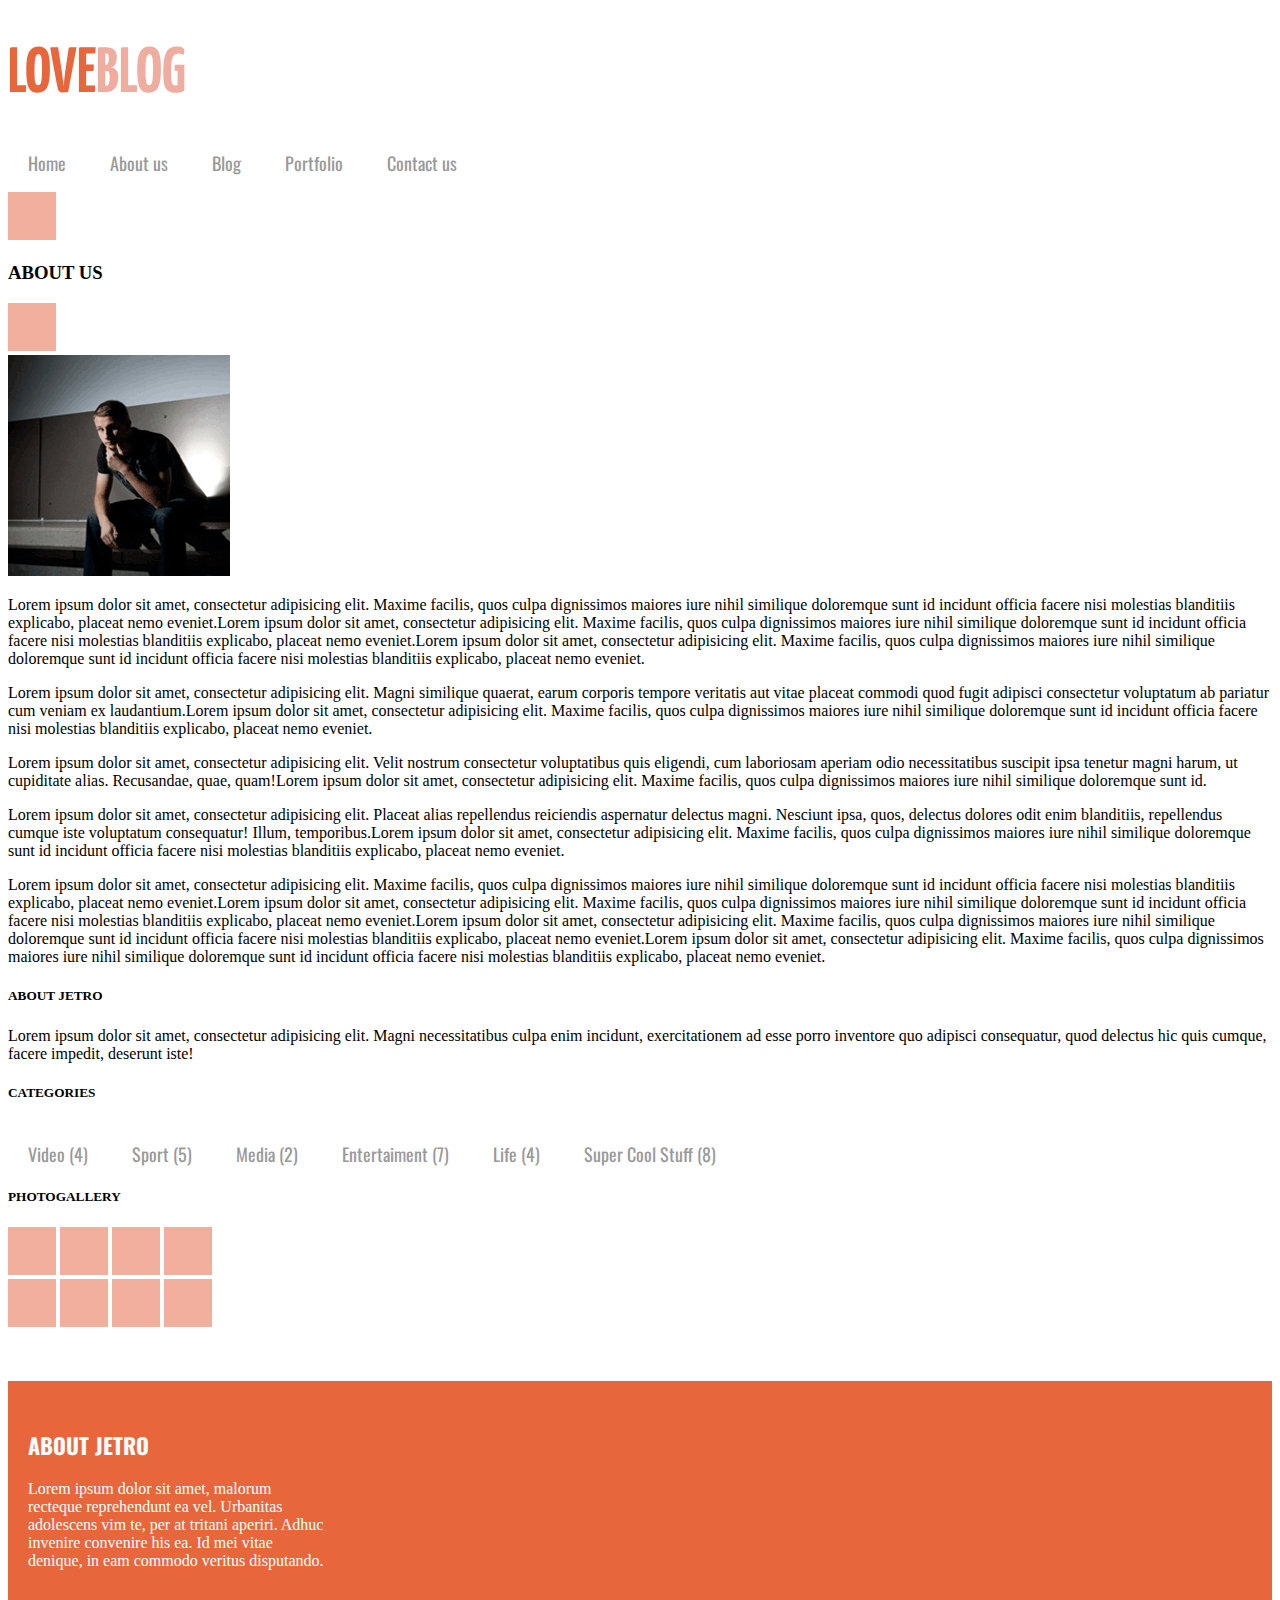
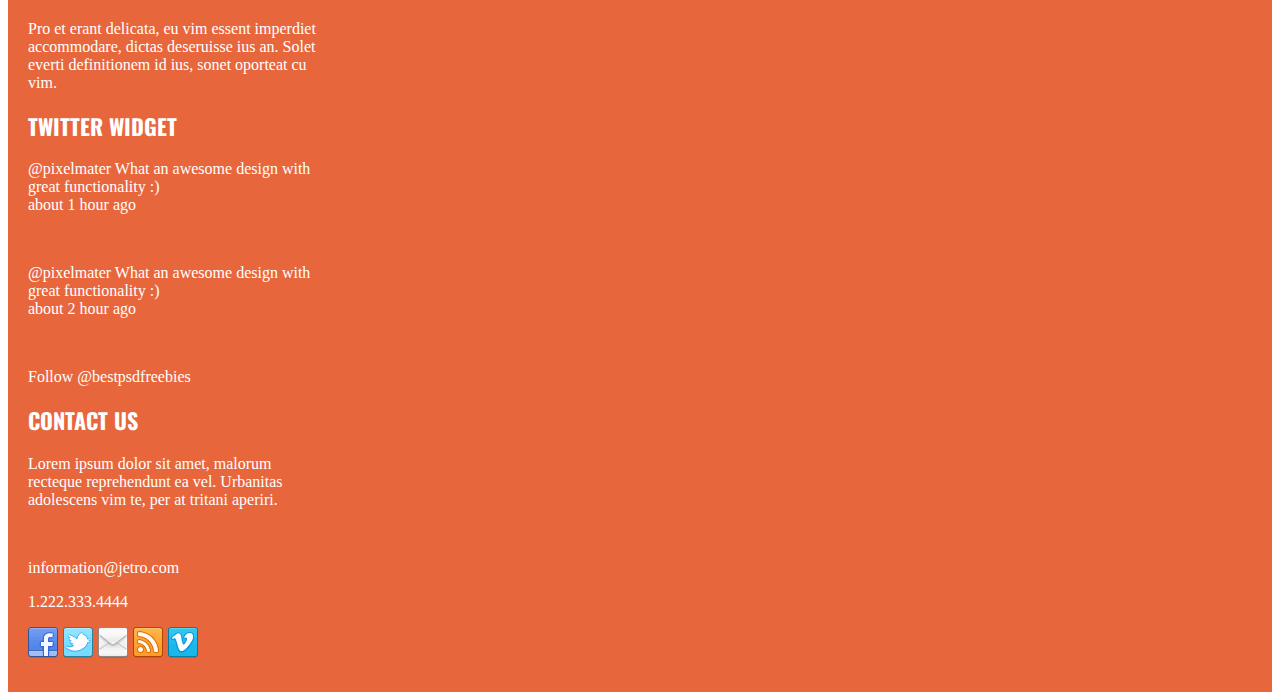
==== about.html @ ab78d2b1 "Html completo de about us" ====
<!DOCTYPE html>
<html lang="en">
<head>
	<title>Welcome to my site</title>
	<meta http-equiv="Content-Type" content="text/html; charset=utf-8" />
	<meta name="viewport" content="width=device-width, initial-scale=1.0">
	<link rel="stylesheet" href="path/to/font-awesome/css/font-awesome.min.css">
	<link href="css/style.css" rel="stylesheet" media="screen">
    <link href='http://fonts.googleapis.com/css?family=Open+Sans+Condensed:300|Playfair+Display:400italic' rel='stylesheet' type='text/css'>
    <link href='https://fonts.googleapis.com/css?family=Oswald:400,700,300' rel='stylesheet' type='text/css'>
    <link href='https://fonts.googleapis.com/css?family=Yanone+Kaffeesatz:400,700,300,200' rel='stylesheet' type='text/css'>
    <link rel="stylesheet" href="https://maxcdn.bootstrapcdn.com/bootstrap/3.3.6/css/bootstrap.min.css" integrity="sha384-1q8mTJOASx8j1Au+a5WDVnPi2lkFfwwEAa8hDDdjZlpLegxhjVME1fgjWPGmkzs7" crossorigin="anonymous">
    <link rel="stylesheet" href="path/to/font-awesome/css/font-awesome.min.css">
    <link rel="stylesheet" href="css/style.css">
</head>
<body>
    <header class="header_area">
            <div class="container">
                <div class="row">
                    <div class="fix header">
                        <div class="col-md-4">
                            <div class="logo fix floatleft">
                                <a href="#"><h1>LOVE<span>BLOG</span></h1></a>
                            </div>
                        </div>
                        <div class="col-md-8">
                            <div class="mainmenu floatright pull-right">
                                <ul id="nav">
                                    <li><a href="index.html" class="active">Home</a></li>
                                    <li><a href="single.html">About us</a></li>
                                    <li><a href="blog.html">Blog</a></li>
                                    <li><a href="portfolio.html">Portfolio</a></li>
                                    <li><a href="contact.html">Contact us</a></li>
                                </ul>
                            </div>
                        </div>
                    </div>
                </div>
            </div>
        </header>
        <section>
            <div class="container">
                <div class="row">
                    <div class="col-md-12">
                        <img src="images/galley_photo.png" alt="">
                        <h3>ABOUT US</h3>
                        <img src="images/galley_photo.png" alt="">
                    </div>
                </div>
                <div class="row">
                    <div class="col-md-9">
                        <div class="row">
                            <div class="col-md-5">
                                <img src="images/author.png" alt="">
                            </div>
                            <div class="col-md-7">
                                <p>Lorem ipsum dolor sit amet, consectetur adipisicing elit. Maxime facilis, quos culpa dignissimos maiores iure nihil similique doloremque sunt id incidunt officia facere nisi molestias blanditiis explicabo, placeat nemo eveniet.Lorem ipsum dolor sit amet, consectetur adipisicing elit. Maxime facilis, quos culpa dignissimos maiores iure nihil similique doloremque sunt id incidunt officia facere nisi molestias blanditiis explicabo, placeat nemo eveniet.Lorem ipsum dolor sit amet, consectetur adipisicing elit. Maxime facilis, quos culpa dignissimos maiores iure nihil similique doloremque sunt id incidunt officia facere nisi molestias blanditiis explicabo, placeat nemo eveniet.</p>
                            </div>
                        </div>
                        <p>Lorem ipsum dolor sit amet, consectetur adipisicing elit. Magni similique quaerat, earum corporis tempore veritatis aut vitae placeat commodi quod fugit adipisci consectetur voluptatum ab pariatur cum veniam ex laudantium.Lorem ipsum dolor sit amet, consectetur adipisicing elit. Maxime facilis, quos culpa dignissimos maiores iure nihil similique doloremque sunt id incidunt officia facere nisi molestias blanditiis explicabo, placeat nemo eveniet.</p>
                        <div class="articulo">
                            <p>Lorem ipsum dolor sit amet, consectetur adipisicing elit. Velit nostrum consectetur voluptatibus quis eligendi, cum laboriosam aperiam odio necessitatibus suscipit ipsa tenetur magni harum, ut cupiditate alias. Recusandae, quae, quam!Lorem ipsum dolor sit amet, consectetur adipisicing elit. Maxime facilis, quos culpa dignissimos maiores iure nihil similique doloremque sunt id.</p>
                        </div>
                        <p>Lorem ipsum dolor sit amet, consectetur adipisicing elit. Placeat alias repellendus reiciendis aspernatur delectus magni. Nesciunt ipsa, quos, delectus dolores odit enim blanditiis, repellendus cumque iste voluptatum consequatur! Illum, temporibus.Lorem ipsum dolor sit amet, consectetur adipisicing elit. Maxime facilis, quos culpa dignissimos maiores iure nihil similique doloremque sunt id incidunt officia facere nisi molestias blanditiis explicabo, placeat nemo eveniet.</p>
                        <p>Lorem ipsum dolor sit amet, consectetur adipisicing elit. Maxime facilis, quos culpa dignissimos maiores iure nihil similique doloremque sunt id incidunt officia facere nisi molestias blanditiis explicabo, placeat nemo eveniet.Lorem ipsum dolor sit amet, consectetur adipisicing elit. Maxime facilis, quos culpa dignissimos maiores iure nihil similique doloremque sunt id incidunt officia facere nisi molestias blanditiis explicabo, placeat nemo eveniet.Lorem ipsum dolor sit amet, consectetur adipisicing elit. Maxime facilis, quos culpa dignissimos maiores iure nihil similique doloremque sunt id incidunt officia facere nisi molestias blanditiis explicabo, placeat nemo eveniet.Lorem ipsum dolor sit amet, consectetur adipisicing elit. Maxime facilis, quos culpa dignissimos maiores iure nihil similique doloremque sunt id incidunt officia facere nisi molestias blanditiis explicabo, placeat nemo eveniet.</p>
                    </div>
                    <div class="col-md-3">
                        <div class="row">
                            <div class="col-md-12">
                                <div class="articles">
                                    <h5>ABOUT JETRO</h5>
                                    <p>Lorem ipsum dolor sit amet, consectetur adipisicing elit. Magni necessitatibus culpa enim incidunt, exercitationem ad esse porro inventore quo adipisci consequatur, quod delectus hic quis cumque, facere impedit, deserunt iste!</p>
                                </div>
                            </div>
                        </div>
                       <div class="row">
                            <div class="col-md-12">
                                <div class="articles">
                                   <h5>CATEGORIES</h5>
                                   <ul>
                                       <li><a href="#">Video (4)</a></li>
                                       <li><a href="#">Sport (5)</a></li>
                                       <li><a href="#">Media (2)</a></li>
                                       <li><a href="#">Entertaiment (7)</a></li>
                                       <li><a href="#">Life (4)</a></li>
                                       <li><a href="#">Super Cool Stuff (8)</a></li>
                                   </ul>
                                </div>
                            </div>
                       </div>
                       <div class="row">
                            <div class="col-md-12">
                                <div class="articles">
                                   <h5>PHOTOGALLERY</h5>
                                   <div class="linea-1">
                                       <img src="images/galley_photo.png" alt="">
                                       <img src="images/galley_photo.png" alt="">
                                       <img src="images/galley_photo.png" alt="">
                                       <img src="images/galley_photo.png" alt="">
                                   </div>
                                   <div class="linea-2">
                                       <img src="images/galley_photo.png" alt="">
                                       <img src="images/galley_photo.png" alt="">
                                       <img src="images/galley_photo.png" alt="">
                                       <img src="images/galley_photo.png" alt="">
                                   </div>
                                </div>
                            </div>
                       </div>
                    </div>
                </div>
            </div>
        </section>
        <footer>
            <div class="container">
                <div class="row">
                    <div class="col-md-12">
                                <div class="fix single_footer_container">
                                    <div class="row rojo-claro">
                                        <div class="col-md-4">
                                            <div class="fix single_footer floatleft">
                                                <h2>About Jetro</h2>
                                                <p>Lorem ipsum dolor sit amet, malorum recteque reprehendunt ea vel. Urbanitas adolescens vim te, per at tritani aperiri. Adhuc invenire convenire his ea. Id mei vitae denique, in eam commodo veritus disputando. </p>
                                                <br/>
                                                <p>Pro et erant delicata, eu vim essent imperdiet accommodare, dictas deseruisse ius an. Solet everti definitionem id ius, sonet oporteat cu vim.</p>
                                            </div>
                                        </div>
                                        <div class="col-md-4">
                                            <div class="fix single_footer floatleft">
                                                <h2>Twitter Widget</h2>
                                                <p>@pixelmater What an awesome design with great functionality :)<br/>about 1 hour ago</p><br/>
                                                <p>@pixelmater What an awesome design with great functionality :)<br/>about 2 hour ago</p><br/>
                                                <p>Follow @bestpsdfreebies</p>
                                            </div>
                                        </div>
                                        <div class="col-md-4">
                                            <div class="fix single_footer floatleft">
                                                <h2>Contact us</h2>
                                                <p>Lorem ipsum dolor sit amet, malorum recteque reprehendunt ea vel. Urbanitas adolescens vim te, per at tritani aperiri.</p>
                                                <br/>
                                                <p>information@jetro.com</p>
                                                <p>1.222.333.4444</p>
                                                <div class="fix social_area">
                                                    <img src="images/social.png" alt="">
                                                </div>
                                            </div>
                                        </div>
                                    </div>
                                </div>
                            </div>
                </div>
            </div>
        </footer>
    <script src="js/jquery-min.js"></script>
</body>
</html>
---- css/style.css ----
ul {
  padding: 0;
  margin-top: 40px; }
  ul li {
    display: inline-table; }
    ul li a {
      color: #999;
      text-decoration: none;
      font-family: oswald;
      font-size: 18px;
      margin-right: 20px;
      margin-left: 20px; }
      ul li a:hover {
        text-decoration: none;
        color: #E8663C; }

.imagen-slider img {
  vertical-align: middle;
  width: 90%; }

.logo a {
  text-decoration: none; }
  .logo a h1 {
    color: #E8663C;
    font-family: "Yanone Kaffeesatz";
    font-size: 4em;
    font-weight: bold; }
    .logo a h1 span {
      color: #EFADA0; }

.caja {
  width: 100%;
  padding: 0 5%;
  margin-top: 20px; }
  .caja .content {
    width: 40px;
    height: 30px;
    display: inline-block;
    margin-top: 0; }
    .caja .content .square {
      margin-top: -430px; }

.texto {
  margin-top: 20px;
  text-align: justify; }
  .texto span {
    color: #E8663C;
    font-size: 20px;
    font-family: "Oswald";
    margin-left: 10px;
    text-align: justify; }
  .texto .abajo {
    margin-left: 70px; }
  .texto .abajo1 {
    margin-left: 65px; }
  .texto .icono-1 {
    margin-right: 10px;
    height: 40px;
    width: 40px; }
  .texto .info {
    width: 320px;
    margin-bottom: 20px; }
  .texto a {
    text-decoration: none;
    background-color: #E8663C;
    color: #FFFFFF;
    font-family: "Oswald";
    padding: 3px 10px;
    font-size: 14px;
    margin-top: 20px; }
    .texto a:hover {
      background-color: #EFADA0; }

section h2 {
  font-family: "Oswald";
  font-size: 18px;
  color: #E8663C;
  font-weight: bold;
  margin-top: 20px;
  display: inline-block;
  margin-right: 50px;
  text-transform: uppercase;
  margin-top: 50px; }
section .superior {
  margin-top: 20px;
  border: solid 1px #A0A0A0;
  width: 250px;
  overflow: hidden; }
section .post {
  width: 260px;
  height: 200px; }
section .h-3 {
  color: #A0A0A0;
  font-size: 22px;
  font-family: "Yanone Kaffeesatz";
  margin: 10px 30px; }
section .h-4 {
  color: #E8663C;
  font-size: 14px;
  font-family: "Oswald";
  margin: 10px 30px 20px 30px; }

footer .rojo-claro {
  background-color: #E8663C;
  margin-top: 50px;
  color: #FFFFFF;
  padding: 30px 0px; }
footer .single_footer {
  width: 300px;
  margin-left: 20px; }
footer h2 {
  font-family: "Oswald";
  text-transform: uppercase;
  font-size: 22px; }

/*# sourceMappingURL=style.css.map */
---- css/style.css ----
ul {
  padding: 0;
  margin-top: 40px; }
  ul li {
    display: inline-table; }
    ul li a {
      color: #999;
      text-decoration: none;
      font-family: oswald;
      font-size: 18px;
      margin-right: 20px;
      margin-left: 20px; }
      ul li a:hover {
        text-decoration: none;
        color: #E8663C; }

.imagen-slider img {
  vertical-align: middle;
  width: 90%; }

.logo a {
  text-decoration: none; }
  .logo a h1 {
    color: #E8663C;
    font-family: "Yanone Kaffeesatz";
    font-size: 4em;
    font-weight: bold; }
    .logo a h1 span {
      color: #EFADA0; }

.caja {
  width: 100%;
  padding: 0 5%;
  margin-top: 20px; }
  .caja .content {
    width: 40px;
    height: 30px;
    display: inline-block;
    margin-top: 0; }
    .caja .content .square {
      margin-top: -430px; }

.texto {
  margin-top: 20px;
  text-align: justify; }
  .texto span {
    color: #E8663C;
    font-size: 20px;
    font-family: "Oswald";
    margin-left: 10px;
    text-align: justify; }
  .texto .abajo {
    margin-left: 70px; }
  .texto .abajo1 {
    margin-left: 65px; }
  .texto .icono-1 {
    margin-right: 10px;
    height: 40px;
    width: 40px; }
  .texto .info {
    width: 320px;
    margin-bottom: 20px; }
  .texto a {
    text-decoration: none;
    background-color: #E8663C;
    color: #FFFFFF;
    font-family: "Oswald";
    padding: 3px 10px;
    font-size: 14px;
    margin-top: 20px; }
    .texto a:hover {
      background-color: #EFADA0; }

section h2 {
  font-family: "Oswald";
  font-size: 18px;
  color: #E8663C;
  font-weight: bold;
  margin-top: 20px;
  display: inline-block;
  margin-right: 50px;
  text-transform: uppercase;
  margin-top: 50px; }
section .superior {
  margin-top: 20px;
  border: solid 1px #A0A0A0;
  width: 250px;
  overflow: hidden; }
section .post {
  width: 260px;
  height: 200px; }
section .h-3 {
  color: #A0A0A0;
  font-size: 22px;
  font-family: "Yanone Kaffeesatz";
  margin: 10px 30px; }
section .h-4 {
  color: #E8663C;
  font-size: 14px;
  font-family: "Oswald";
  margin: 10px 30px 20px 30px; }

footer .rojo-claro {
  background-color: #E8663C;
  margin-top: 50px;
  color: #FFFFFF;
  padding: 30px 0px; }
footer .single_footer {
  width: 300px;
  margin-left: 20px; }
footer h2 {
  font-family: "Oswald";
  text-transform: uppercase;
  font-size: 22px; }

/*# sourceMappingURL=style.css.map */
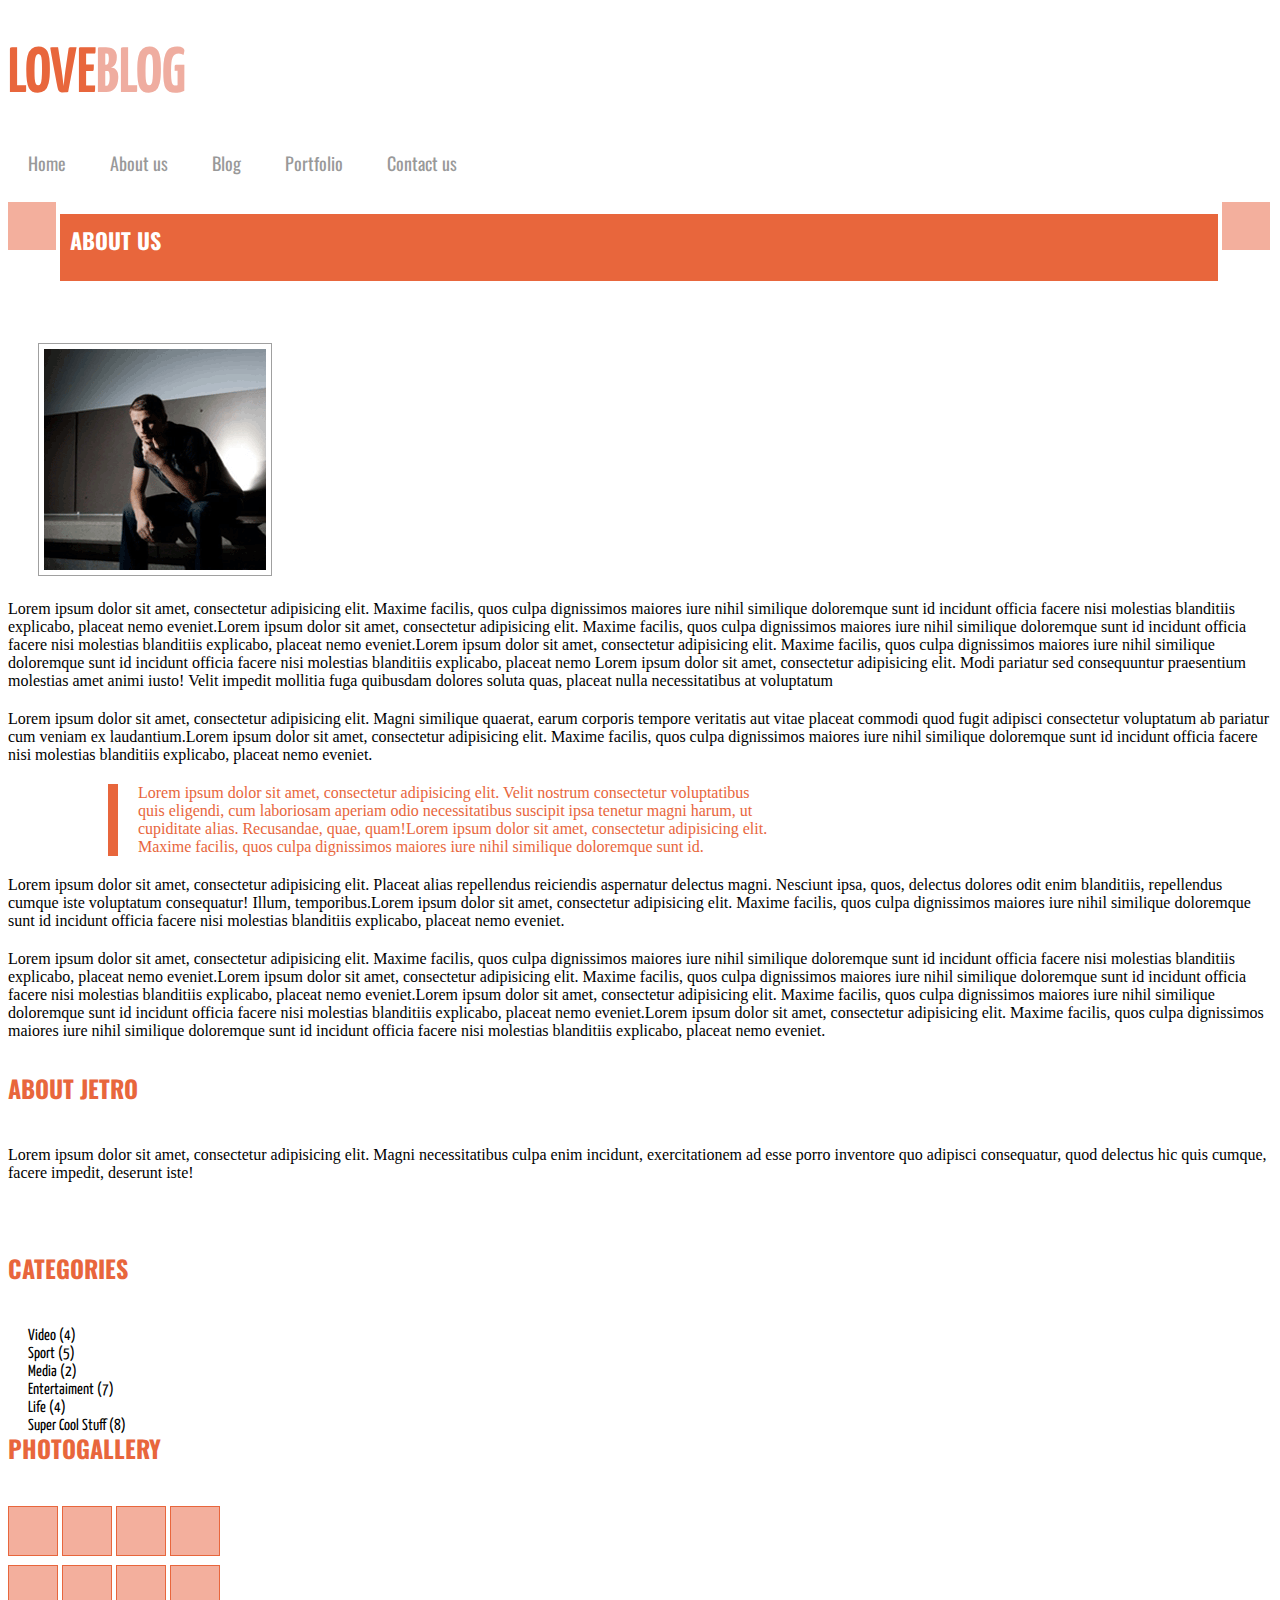
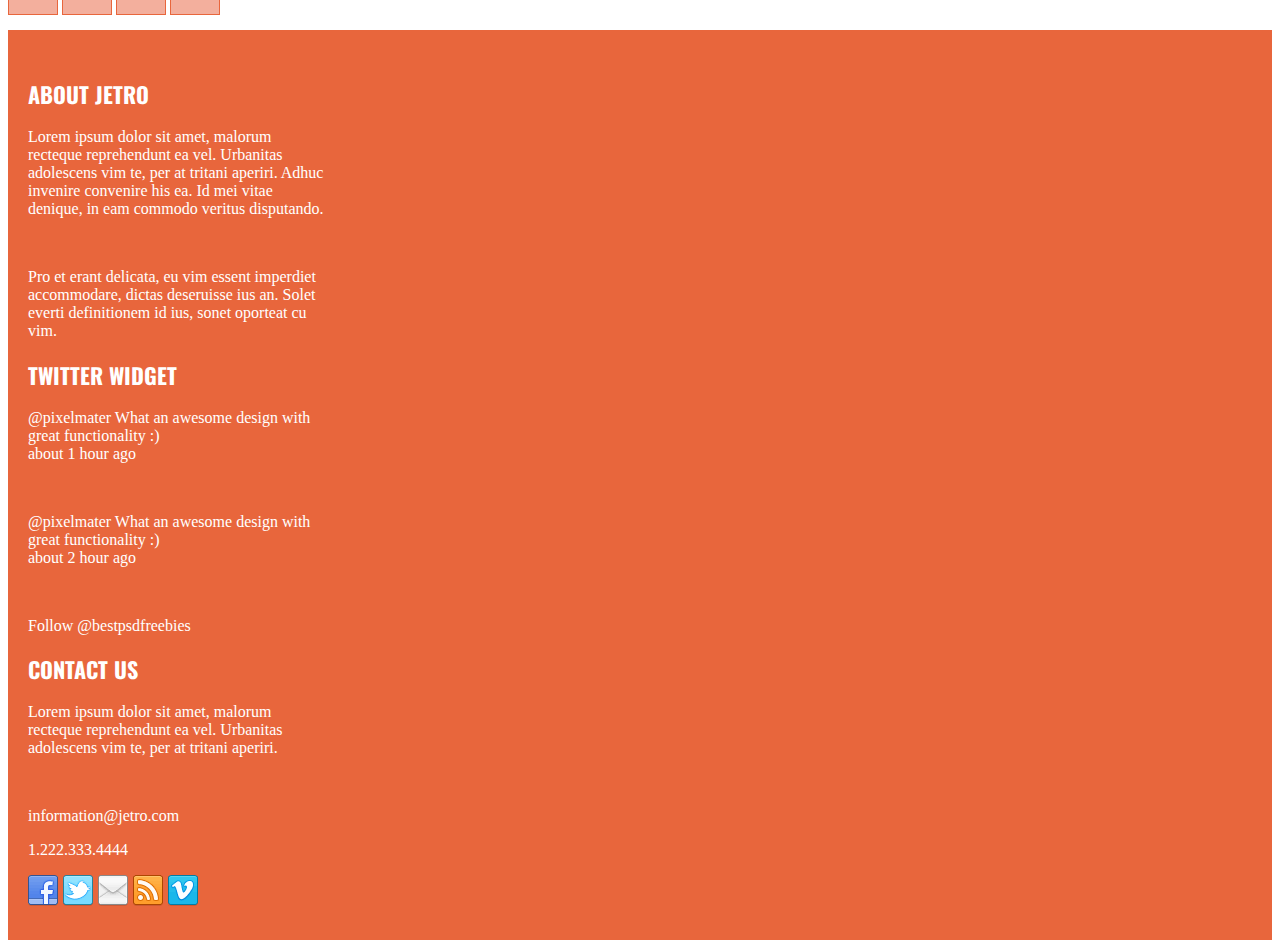
==== commit 7f627a44: "css terminado para about us" ====
--- a/about.html
+++ b/about.html
@@ -42,19 +42,19 @@
             <div class="container">
                 <div class="row">
                     <div class="col-md-12">
-                        <img src="images/galley_photo.png" alt="">
-                        <h3>ABOUT US</h3>
-                        <img src="images/galley_photo.png" alt="">
+                        <img class="costado" src="images/galley_photo.png" alt="">
+                        <h3 class="supreme">ABOUT US</h3>
+                        <img class="costado" src="images/galley_photo.png" alt="">
                     </div>
                 </div>
-                <div class="row">
+                <div class="row entrada">
                     <div class="col-md-9">
                         <div class="row">
-                            <div class="col-md-5">
-                                <img src="images/author.png" alt="">
+                            <div class="col-md-4">
+                                <img class="autor" src="images/author.png" alt="">
                             </div>
-                            <div class="col-md-7">
-                                <p>Lorem ipsum dolor sit amet, consectetur adipisicing elit. Maxime facilis, quos culpa dignissimos maiores iure nihil similique doloremque sunt id incidunt officia facere nisi molestias blanditiis explicabo, placeat nemo eveniet.Lorem ipsum dolor sit amet, consectetur adipisicing elit. Maxime facilis, quos culpa dignissimos maiores iure nihil similique doloremque sunt id incidunt officia facere nisi molestias blanditiis explicabo, placeat nemo eveniet.Lorem ipsum dolor sit amet, consectetur adipisicing elit. Maxime facilis, quos culpa dignissimos maiores iure nihil similique doloremque sunt id incidunt officia facere nisi molestias blanditiis explicabo, placeat nemo eveniet.</p>
+                            <div class="col-md-8">
+                                <p>Lorem ipsum dolor sit amet, consectetur adipisicing elit. Maxime facilis, quos culpa dignissimos maiores iure nihil similique doloremque sunt id incidunt officia facere nisi molestias blanditiis explicabo, placeat nemo eveniet.Lorem ipsum dolor sit amet, consectetur adipisicing elit. Maxime facilis, quos culpa dignissimos maiores iure nihil similique doloremque sunt id incidunt officia facere nisi molestias blanditiis explicabo, placeat nemo eveniet.Lorem ipsum dolor sit amet, consectetur adipisicing elit. Maxime facilis, quos culpa dignissimos maiores iure nihil similique doloremque sunt id incidunt officia facere nisi molestias blanditiis explicabo, placeat nemo Lorem ipsum dolor sit amet, consectetur adipisicing elit. Modi pariatur sed consequuntur praesentium molestias amet animi iusto! Velit impedit mollitia fuga quibusdam dolores soluta quas, placeat nulla necessitatibus at voluptatum</p>
                             </div>
                         </div>
                         <p>Lorem ipsum dolor sit amet, consectetur adipisicing elit. Magni similique quaerat, earum corporis tempore veritatis aut vitae placeat commodi quod fugit adipisci consectetur voluptatum ab pariatur cum veniam ex laudantium.Lorem ipsum dolor sit amet, consectetur adipisicing elit. Maxime facilis, quos culpa dignissimos maiores iure nihil similique doloremque sunt id incidunt officia facere nisi molestias blanditiis explicabo, placeat nemo eveniet.</p>
@@ -64,7 +64,7 @@
                         <p>Lorem ipsum dolor sit amet, consectetur adipisicing elit. Placeat alias repellendus reiciendis aspernatur delectus magni. Nesciunt ipsa, quos, delectus dolores odit enim blanditiis, repellendus cumque iste voluptatum consequatur! Illum, temporibus.Lorem ipsum dolor sit amet, consectetur adipisicing elit. Maxime facilis, quos culpa dignissimos maiores iure nihil similique doloremque sunt id incidunt officia facere nisi molestias blanditiis explicabo, placeat nemo eveniet.</p>
                         <p>Lorem ipsum dolor sit amet, consectetur adipisicing elit. Maxime facilis, quos culpa dignissimos maiores iure nihil similique doloremque sunt id incidunt officia facere nisi molestias blanditiis explicabo, placeat nemo eveniet.Lorem ipsum dolor sit amet, consectetur adipisicing elit. Maxime facilis, quos culpa dignissimos maiores iure nihil similique doloremque sunt id incidunt officia facere nisi molestias blanditiis explicabo, placeat nemo eveniet.Lorem ipsum dolor sit amet, consectetur adipisicing elit. Maxime facilis, quos culpa dignissimos maiores iure nihil similique doloremque sunt id incidunt officia facere nisi molestias blanditiis explicabo, placeat nemo eveniet.Lorem ipsum dolor sit amet, consectetur adipisicing elit. Maxime facilis, quos culpa dignissimos maiores iure nihil similique doloremque sunt id incidunt officia facere nisi molestias blanditiis explicabo, placeat nemo eveniet.</p>
                     </div>
-                    <div class="col-md-3">
+                    <div class="col-md-3 aside">
                         <div class="row">
                             <div class="col-md-12">
                                 <div class="articles">
@@ -78,12 +78,12 @@
                                 <div class="articles">
                                    <h5>CATEGORIES</h5>
                                    <ul>
-                                       <li><a href="#">Video (4)</a></li>
-                                       <li><a href="#">Sport (5)</a></li>
-                                       <li><a href="#">Media (2)</a></li>
-                                       <li><a href="#">Entertaiment (7)</a></li>
-                                       <li><a href="#">Life (4)</a></li>
-                                       <li><a href="#">Super Cool Stuff (8)</a></li>
+                                       <li class="lista2"><a href="#">Video (4)</a></li>
+                                       <li class="lista2"><a href="#">Sport (5)</a></li>
+                                       <li class="lista2"><a href="#">Media (2)</a></li>
+                                       <li class="lista2"><a href="#">Entertaiment (7)</a></li>
+                                       <li class="lista2"><a href="#">Life (4)</a></li>
+                                       <li class="lista2"><a href="#">Super Cool Stuff (8)</a></li>
                                    </ul>
                                 </div>
                             </div>
--- a/css/style.css
+++ b/css/style.css
@@ -113,4 +113,62 @@
   text-transform: uppercase;
   font-size: 22px; }
 
+/*estilos de about us*/
+.supreme {
+  background-color: #E8663C;
+  font-family: "Oswald";
+  color: white;
+  font-size: 22px;
+  padding: 10px;
+  display: inline-block;
+  width: 90%;
+  height: 47px; }
+
+.costado {
+  margin-top: -9px; }
+
+.entrada {
+  margin-top: 20px; }
+  .entrada .autor {
+    margin-left: 30px;
+    padding: 5px;
+    border: 1px solid #A0A0A0;
+    margin-top: 20px; }
+
+section p {
+  font-weight: 500;
+  margin-top: 20px; }
+section .articulo {
+  margin-left: 100px;
+  border-left: solid 10px #E8663C;
+  width: 650px; }
+  section .articulo p {
+    margin-left: 20px;
+    color: #E8663C; }
+
+.aside h5 {
+  font-family: "Oswald";
+  color: #E8663C;
+  font-size: 1.5em;
+  margin-top: 20px; }
+.aside .articles {
+  height: 150px;
+  margin-top: 30px; }
+.aside .lista2 {
+  display: block; }
+  .aside .lista2 a {
+    font-size: 16px;
+    color: black;
+    font-family: "Yanone Kaffeesatz"; }
+    .aside .lista2 a:hover {
+      color: #EFADA0; }
+.aside ul {
+  margin-top: 15px; }
+.aside .linea-1 {
+  margin-bottom: 5px; }
+  .aside .linea-1 img {
+    border: solid 1px #E8663C; }
+.aside .linea-2 img {
+  border: solid 1px #E8663C; }
+
 /*# sourceMappingURL=style.css.map */
--- a/css/style.css
+++ b/css/style.css
@@ -113,4 +113,62 @@
   text-transform: uppercase;
   font-size: 22px; }
 
+/*estilos de about us*/
+.supreme {
+  background-color: #E8663C;
+  font-family: "Oswald";
+  color: white;
+  font-size: 22px;
+  padding: 10px;
+  display: inline-block;
+  width: 90%;
+  height: 47px; }
+
+.costado {
+  margin-top: -9px; }
+
+.entrada {
+  margin-top: 20px; }
+  .entrada .autor {
+    margin-left: 30px;
+    padding: 5px;
+    border: 1px solid #A0A0A0;
+    margin-top: 20px; }
+
+section p {
+  font-weight: 500;
+  margin-top: 20px; }
+section .articulo {
+  margin-left: 100px;
+  border-left: solid 10px #E8663C;
+  width: 650px; }
+  section .articulo p {
+    margin-left: 20px;
+    color: #E8663C; }
+
+.aside h5 {
+  font-family: "Oswald";
+  color: #E8663C;
+  font-size: 1.5em;
+  margin-top: 20px; }
+.aside .articles {
+  height: 150px;
+  margin-top: 30px; }
+.aside .lista2 {
+  display: block; }
+  .aside .lista2 a {
+    font-size: 16px;
+    color: black;
+    font-family: "Yanone Kaffeesatz"; }
+    .aside .lista2 a:hover {
+      color: #EFADA0; }
+.aside ul {
+  margin-top: 15px; }
+.aside .linea-1 {
+  margin-bottom: 5px; }
+  .aside .linea-1 img {
+    border: solid 1px #E8663C; }
+.aside .linea-2 img {
+  border: solid 1px #E8663C; }
+
 /*# sourceMappingURL=style.css.map */
